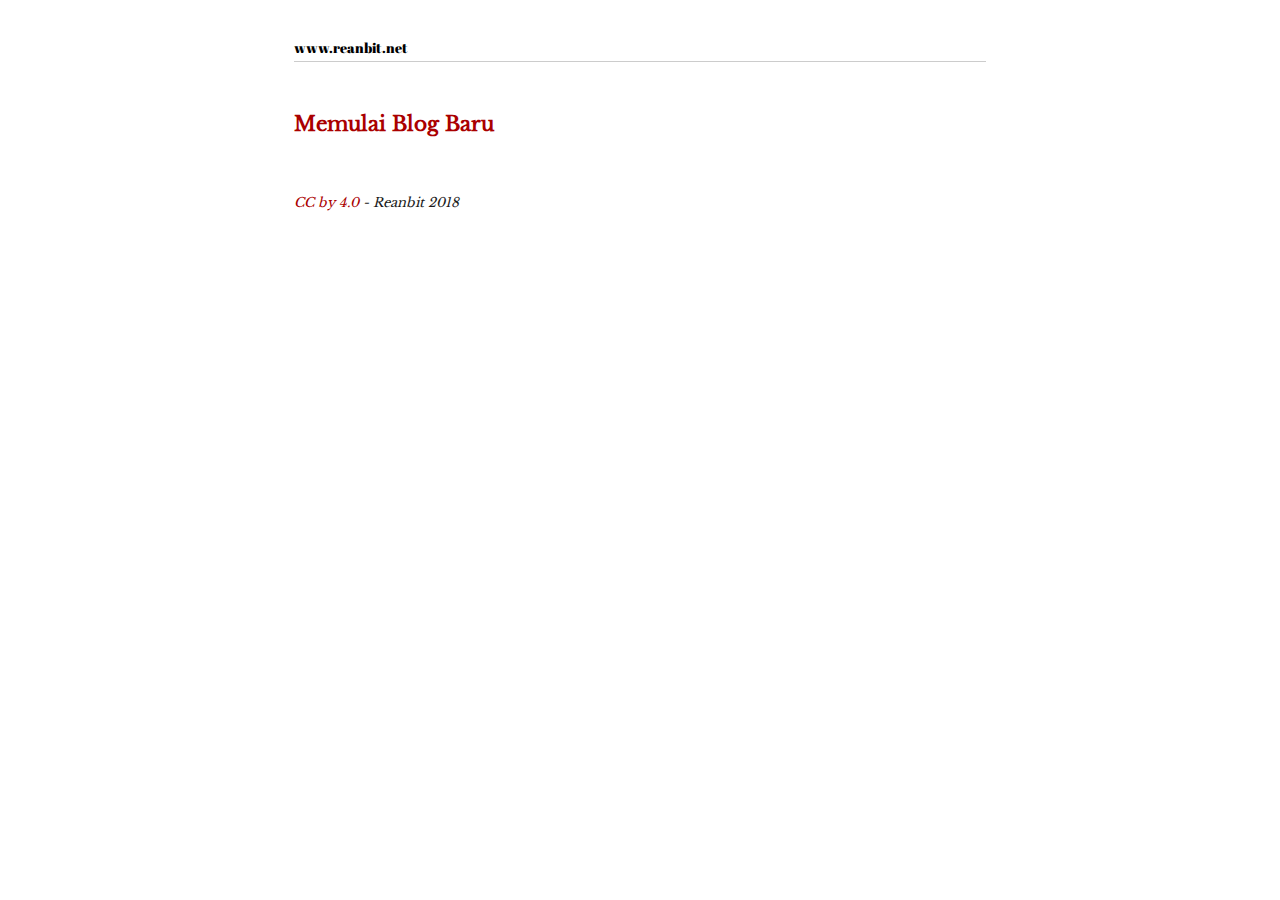
==== article/1-memulai-blog-baru.html @ 2b3f26a3 "versi 0.6" ====
<html>

<head>
<title>Reanbit</title>

<link rel=stylesheet href=styles.css>
</head>

<body>
<div class=header><a href=../index.html class=black>www.reanbit.net</a></div>

<div class=content>
<h1>Memulai Blog Baru</h1>

</div>

<div class=footer><a href=https://creativecommons.org/licenses/by/4.0/ class=red><i>CC by 4.0</a> - Reanbit 2018</i></div>
</body>

</html>
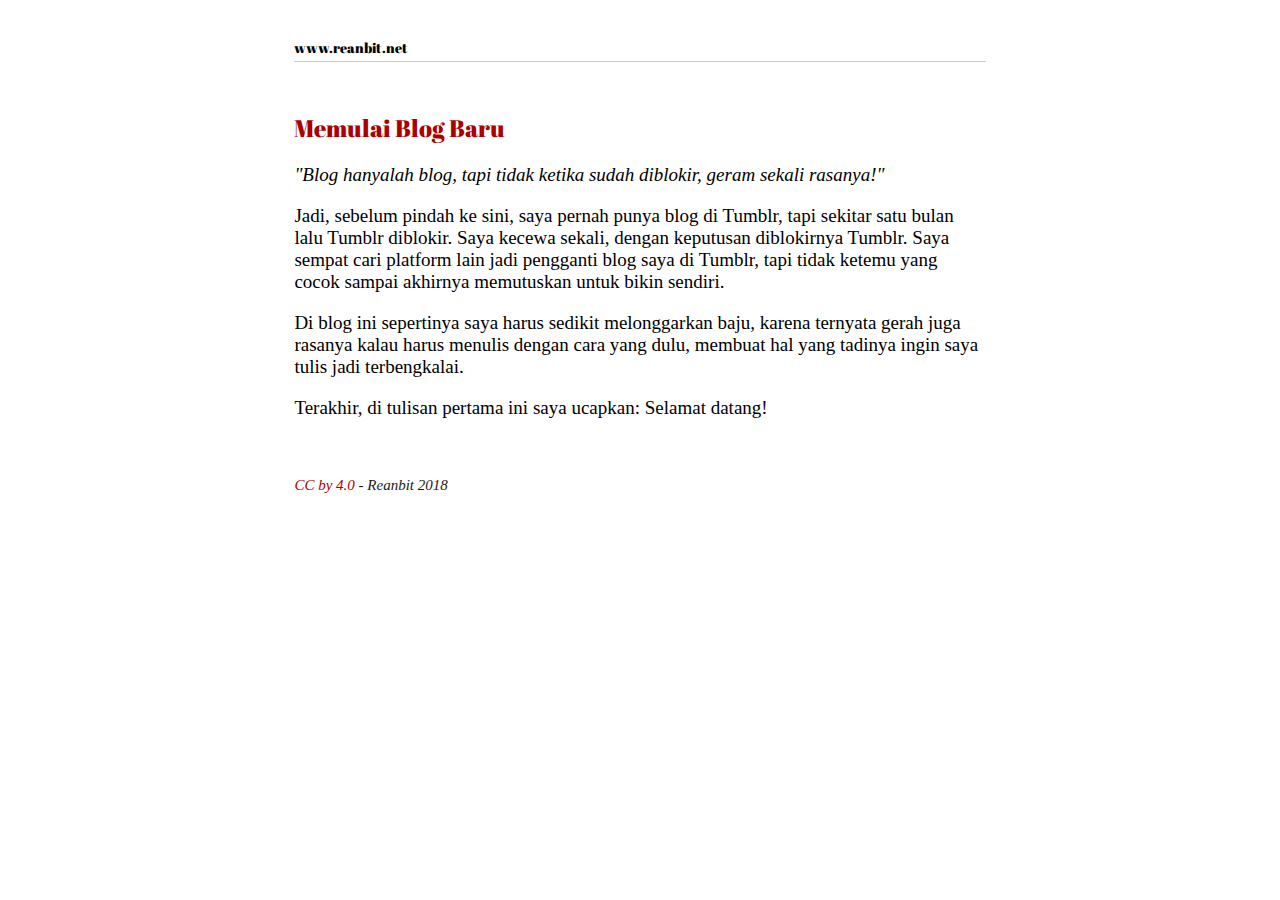
==== commit 1abc5ad1: "versi 0.7" ====
--- a/article/1-memulai-blog-baru.html
+++ b/article/1-memulai-blog-baru.html
@@ -7,11 +7,18 @@
 </head>
 
 <body>
-<div class=header><a href=../index.html class=black>www.reanbit.net</a></div>
+<div class=header><a href=.. class=black>www.reanbit.net</a></div>
 
 <div class=content>
 <h1>Memulai Blog Baru</h1>
 
+<p><i>"Blog hanyalah blog, tapi tidak ketika sudah diblokir, geram sekali rasanya!"</i></p>
+
+<p>Jadi, sebelum pindah ke sini, saya pernah punya blog di Tumblr, tapi sekitar satu bulan lalu Tumblr diblokir. Saya kecewa sekali, dengan keputusan diblokirnya Tumblr. Saya sempat cari platform lain jadi pengganti blog saya di Tumblr, tapi tidak ketemu yang cocok sampai akhirnya memutuskan untuk bikin sendiri.</p>
+
+<p>Di blog ini sepertinya saya harus sedikit melonggarkan baju, karena ternyata gerah juga rasanya kalau harus menulis dengan cara yang dulu, membuat hal yang tadinya ingin saya tulis jadi terbengkalai.</p>
+
+<p>Terakhir, di tulisan pertama ini saya ucapkan: Selamat datang!</p>
 </div>
 
 <div class=footer><a href=https://creativecommons.org/licenses/by/4.0/ class=red><i>CC by 4.0</a> - Reanbit 2018</i></div>
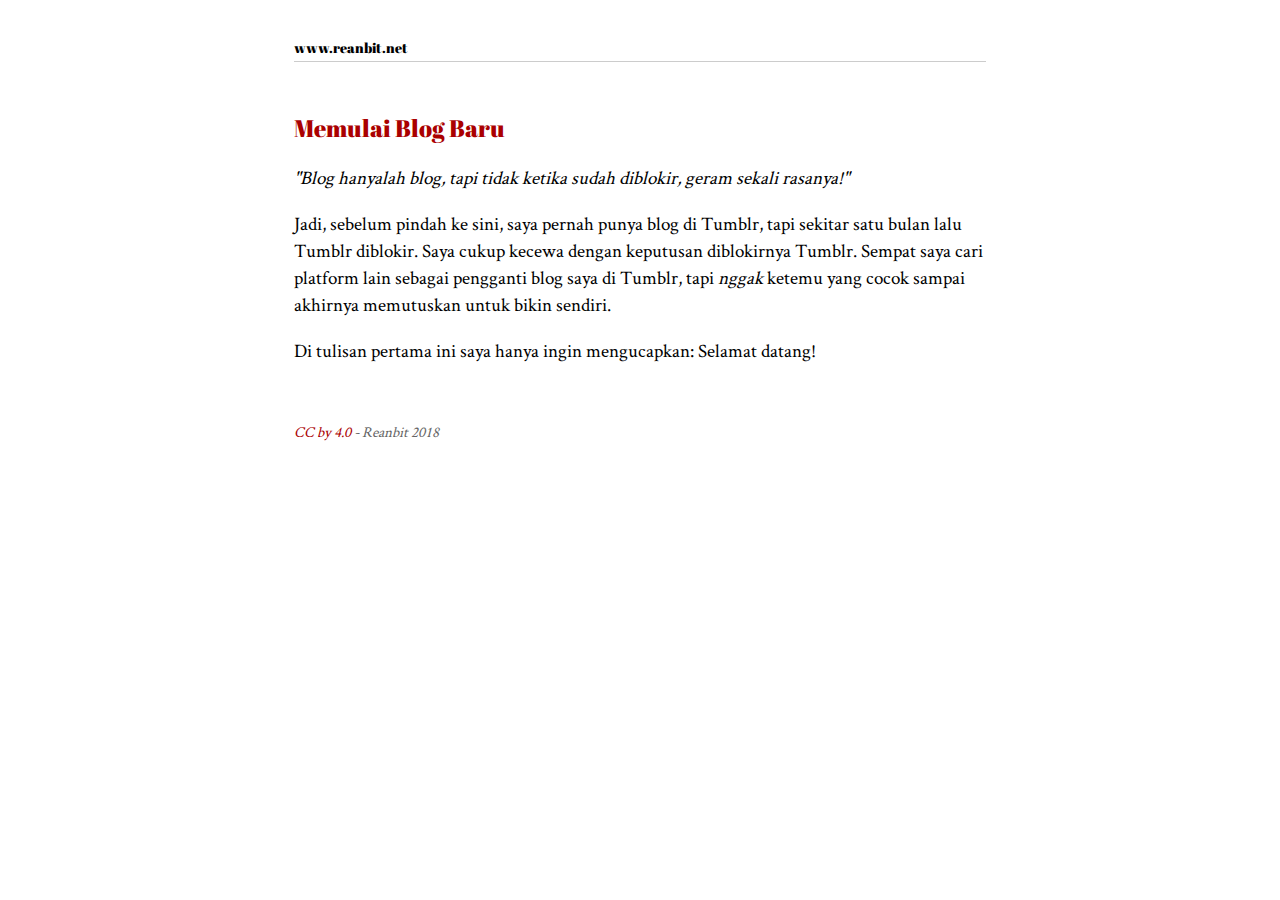
==== commit 22ca1772: "versi 0.7.2" ====
--- a/article/1-memulai-blog-baru.html
+++ b/article/1-memulai-blog-baru.html
@@ -14,11 +14,9 @@
 
 <p><i>"Blog hanyalah blog, tapi tidak ketika sudah diblokir, geram sekali rasanya!"</i></p>
 
-<p>Jadi, sebelum pindah ke sini, saya pernah punya blog di Tumblr, tapi sekitar satu bulan lalu Tumblr diblokir. Saya kecewa sekali, dengan keputusan diblokirnya Tumblr. Saya sempat cari platform lain jadi pengganti blog saya di Tumblr, tapi tidak ketemu yang cocok sampai akhirnya memutuskan untuk bikin sendiri.</p>
+<p>Jadi, sebelum pindah ke sini, saya pernah punya blog di Tumblr, tapi sekitar satu bulan lalu Tumblr diblokir. Saya cukup kecewa dengan keputusan diblokirnya Tumblr. Sempat saya cari platform lain sebagai pengganti blog saya di Tumblr, tapi <i>nggak</i> ketemu yang cocok sampai akhirnya memutuskan untuk bikin sendiri.</p>
 
-<p>Di blog ini sepertinya saya harus sedikit melonggarkan baju, karena ternyata gerah juga rasanya kalau harus menulis dengan cara yang dulu, membuat hal yang tadinya ingin saya tulis jadi terbengkalai.</p>
-
-<p>Terakhir, di tulisan pertama ini saya ucapkan: Selamat datang!</p>
+<p>Di tulisan pertama ini saya hanya ingin mengucapkan: Selamat datang!</p>
 </div>
 
 <div class=footer><a href=https://creativecommons.org/licenses/by/4.0/ class=red><i>CC by 4.0</a> - Reanbit 2018</i></div>
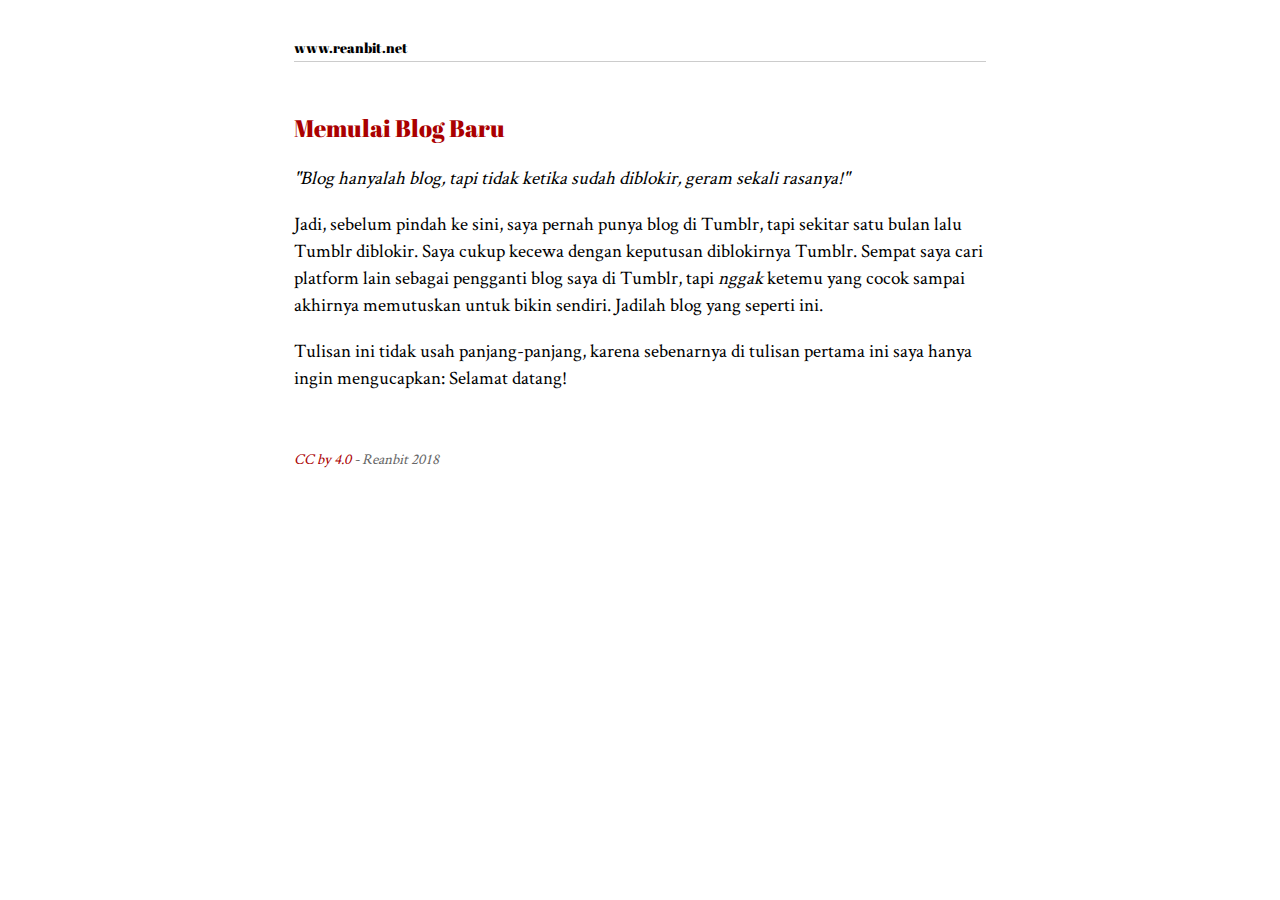
==== commit 61639d67: "versi 0.7.2" ====
--- a/article/1-memulai-blog-baru.html
+++ b/article/1-memulai-blog-baru.html
@@ -7,6 +7,8 @@
 </head>
 
 <body>
+<div w3-include-html=header.html></div> 
+
 <div class=header><a href=.. class=black>www.reanbit.net</a></div>
 
 <div class=content>
@@ -14,9 +16,9 @@
 
 <p><i>"Blog hanyalah blog, tapi tidak ketika sudah diblokir, geram sekali rasanya!"</i></p>
 
-<p>Jadi, sebelum pindah ke sini, saya pernah punya blog di Tumblr, tapi sekitar satu bulan lalu Tumblr diblokir. Saya cukup kecewa dengan keputusan diblokirnya Tumblr. Sempat saya cari platform lain sebagai pengganti blog saya di Tumblr, tapi <i>nggak</i> ketemu yang cocok sampai akhirnya memutuskan untuk bikin sendiri.</p>
+<p>Jadi, sebelum pindah ke sini, saya pernah punya blog di Tumblr, tapi sekitar satu bulan lalu Tumblr diblokir. Saya cukup kecewa dengan keputusan diblokirnya Tumblr. Sempat saya cari platform lain sebagai pengganti blog saya di Tumblr, tapi <i>nggak</i> ketemu yang cocok sampai akhirnya memutuskan untuk bikin sendiri. Jadilah blog yang seperti ini.</p>
 
-<p>Di tulisan pertama ini saya hanya ingin mengucapkan: Selamat datang!</p>
+<p>Tulisan ini tidak usah panjang-panjang, karena sebenarnya di tulisan pertama ini saya hanya ingin mengucapkan: Selamat datang!</p>
 </div>
 
 <div class=footer><a href=https://creativecommons.org/licenses/by/4.0/ class=red><i>CC by 4.0</a> - Reanbit 2018</i></div>
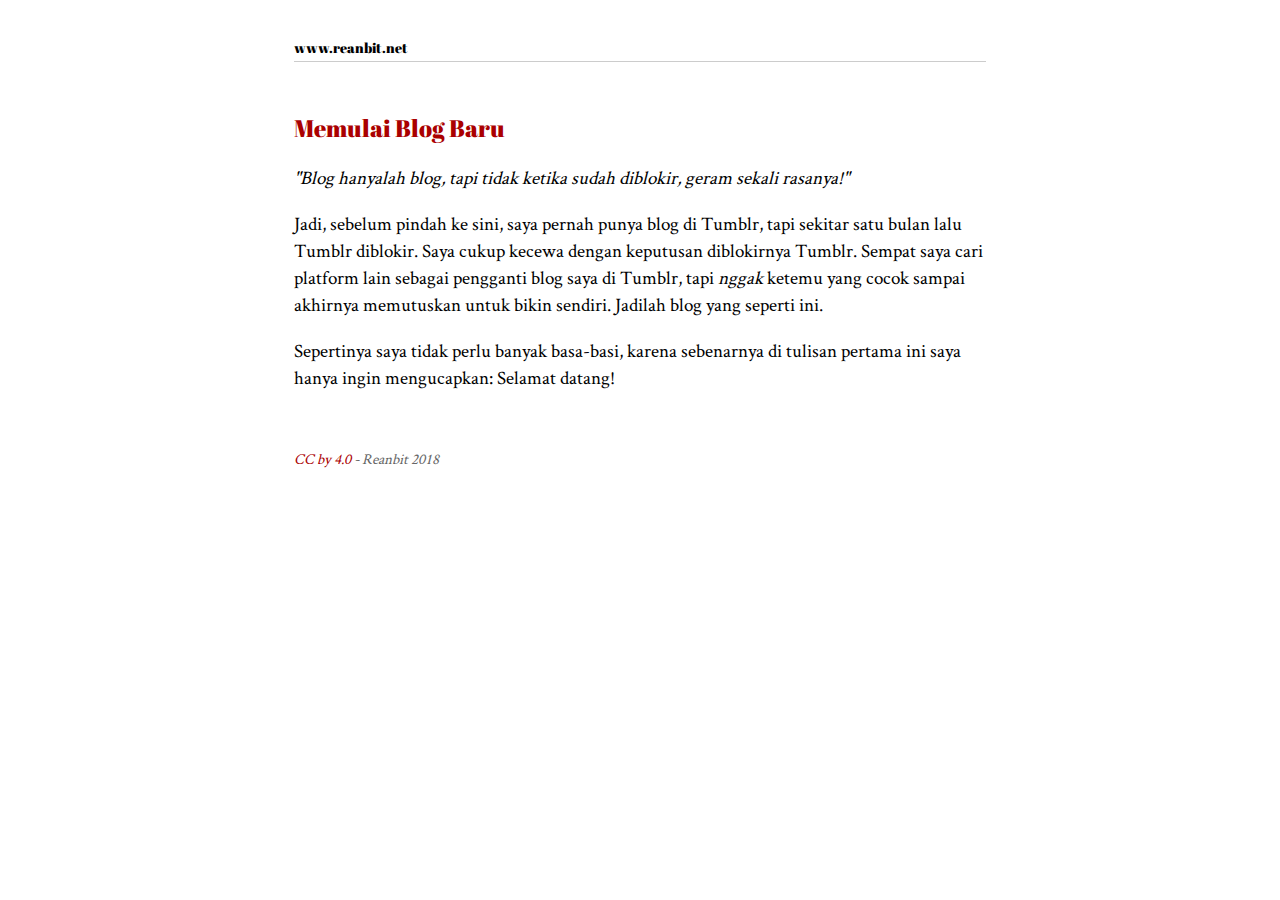
==== commit 11b25448: "versi 0.7.2" ====
--- a/article/1-memulai-blog-baru.html
+++ b/article/1-memulai-blog-baru.html
@@ -7,8 +7,6 @@
 </head>
 
 <body>
-<div w3-include-html=header.html></div> 
-
 <div class=header><a href=.. class=black>www.reanbit.net</a></div>
 
 <div class=content>
@@ -18,7 +16,7 @@
 
 <p>Jadi, sebelum pindah ke sini, saya pernah punya blog di Tumblr, tapi sekitar satu bulan lalu Tumblr diblokir. Saya cukup kecewa dengan keputusan diblokirnya Tumblr. Sempat saya cari platform lain sebagai pengganti blog saya di Tumblr, tapi <i>nggak</i> ketemu yang cocok sampai akhirnya memutuskan untuk bikin sendiri. Jadilah blog yang seperti ini.</p>
 
-<p>Tulisan ini tidak usah panjang-panjang, karena sebenarnya di tulisan pertama ini saya hanya ingin mengucapkan: Selamat datang!</p>
+<p>Sepertinya saya tidak perlu banyak basa-basi, karena sebenarnya di tulisan pertama ini saya hanya ingin mengucapkan: Selamat datang!</p>
 </div>
 
 <div class=footer><a href=https://creativecommons.org/licenses/by/4.0/ class=red><i>CC by 4.0</a> - Reanbit 2018</i></div>
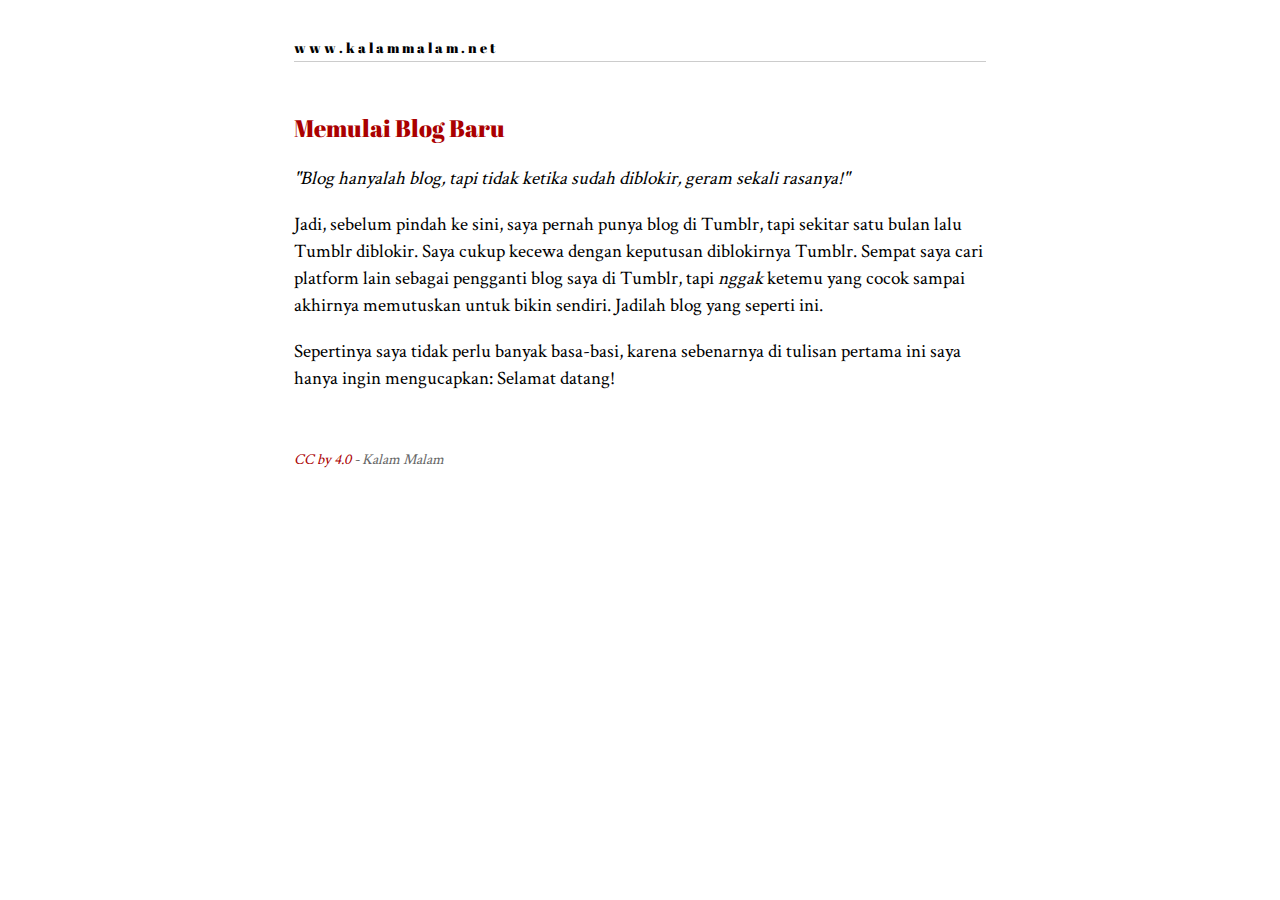
==== commit 9ca4df22: "." ====
--- a/article/1-memulai-blog-baru.html
+++ b/article/1-memulai-blog-baru.html
@@ -1,13 +1,13 @@
 <html>
 
 <head>
-<title>Reanbit</title>
+<title>Kalam Malam</title>
 
 <link rel=stylesheet href=styles.css>
 </head>
 
 <body>
-<div class=header><a href=.. class=black>www.reanbit.net</a></div>
+<div class=header><a href=.. class=black>w w w . k a l a m m a l a m . n e t</a></div>
 
 <div class=content>
 <h1>Memulai Blog Baru</h1>
@@ -19,7 +19,7 @@
 <p>Sepertinya saya tidak perlu banyak basa-basi, karena sebenarnya di tulisan pertama ini saya hanya ingin mengucapkan: Selamat datang!</p>
 </div>
 
-<div class=footer><a href=https://creativecommons.org/licenses/by/4.0/ class=red><i>CC by 4.0</a> - Reanbit 2018</i></div>
+<div class=footer><a href=https://creativecommons.org/licenses/by/4.0/ class=red><i>CC by 4.0</a> - Kalam Malam</i></div>
 </body>
 
 </html>
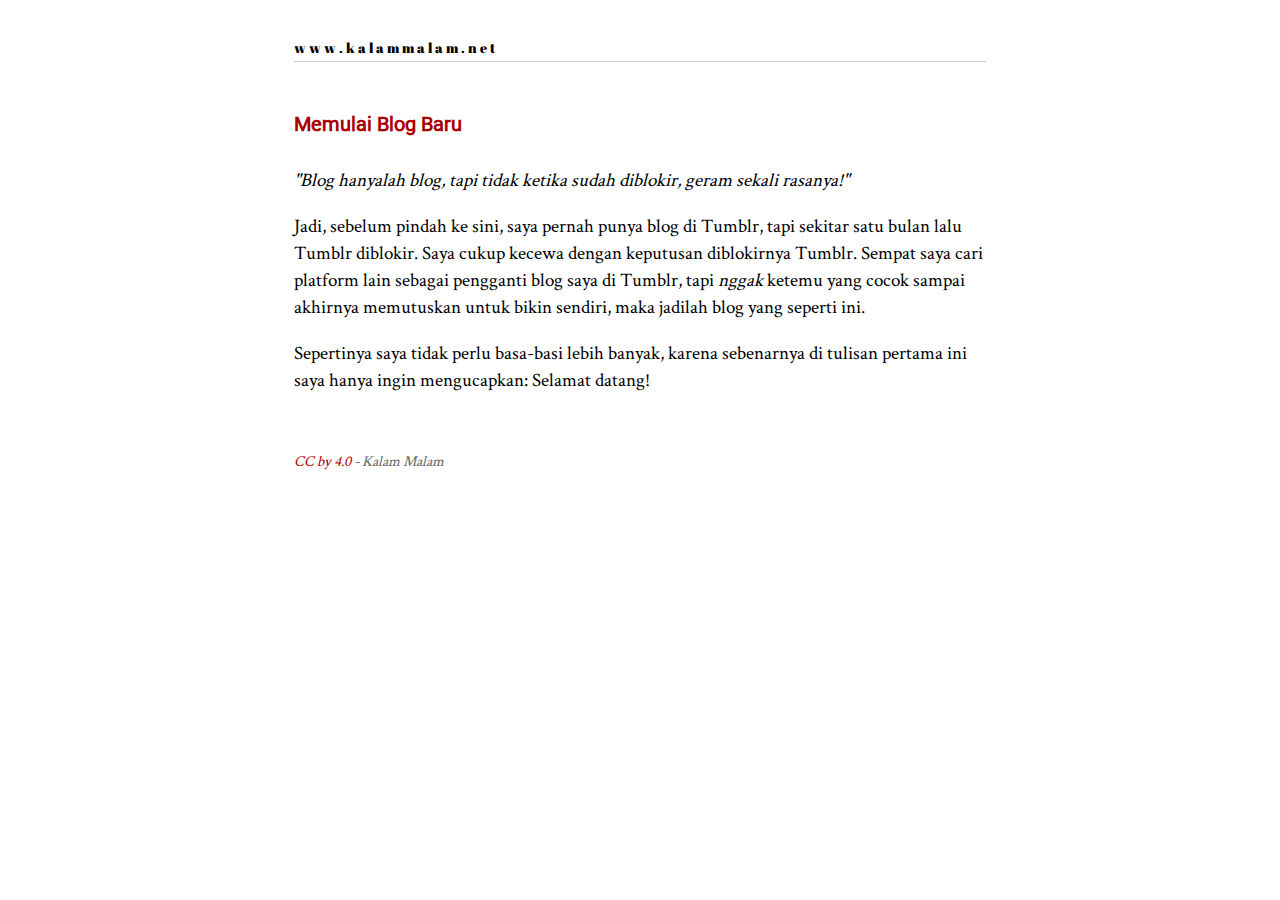
==== commit 73368450: "." ====
--- a/article/1-memulai-blog-baru.html
+++ b/article/1-memulai-blog-baru.html
@@ -14,9 +14,9 @@
 
 <p><i>"Blog hanyalah blog, tapi tidak ketika sudah diblokir, geram sekali rasanya!"</i></p>
 
-<p>Jadi, sebelum pindah ke sini, saya pernah punya blog di Tumblr, tapi sekitar satu bulan lalu Tumblr diblokir. Saya cukup kecewa dengan keputusan diblokirnya Tumblr. Sempat saya cari platform lain sebagai pengganti blog saya di Tumblr, tapi <i>nggak</i> ketemu yang cocok sampai akhirnya memutuskan untuk bikin sendiri. Jadilah blog yang seperti ini.</p>
+<p>Jadi, sebelum pindah ke sini, saya pernah punya blog di Tumblr, tapi sekitar satu bulan lalu Tumblr diblokir. Saya cukup kecewa dengan keputusan diblokirnya Tumblr. Sempat saya cari platform lain sebagai pengganti blog saya di Tumblr, tapi <i>nggak</i> ketemu yang cocok sampai akhirnya memutuskan untuk bikin sendiri, maka jadilah blog yang seperti ini.</p>
 
-<p>Sepertinya saya tidak perlu banyak basa-basi, karena sebenarnya di tulisan pertama ini saya hanya ingin mengucapkan: Selamat datang!</p>
+<p>Sepertinya saya tidak perlu basa-basi lebih banyak, karena sebenarnya di tulisan pertama ini saya hanya ingin mengucapkan: Selamat datang!</p>
 </div>
 
 <div class=footer><a href=https://creativecommons.org/licenses/by/4.0/ class=red><i>CC by 4.0</a> - Kalam Malam</i></div>
